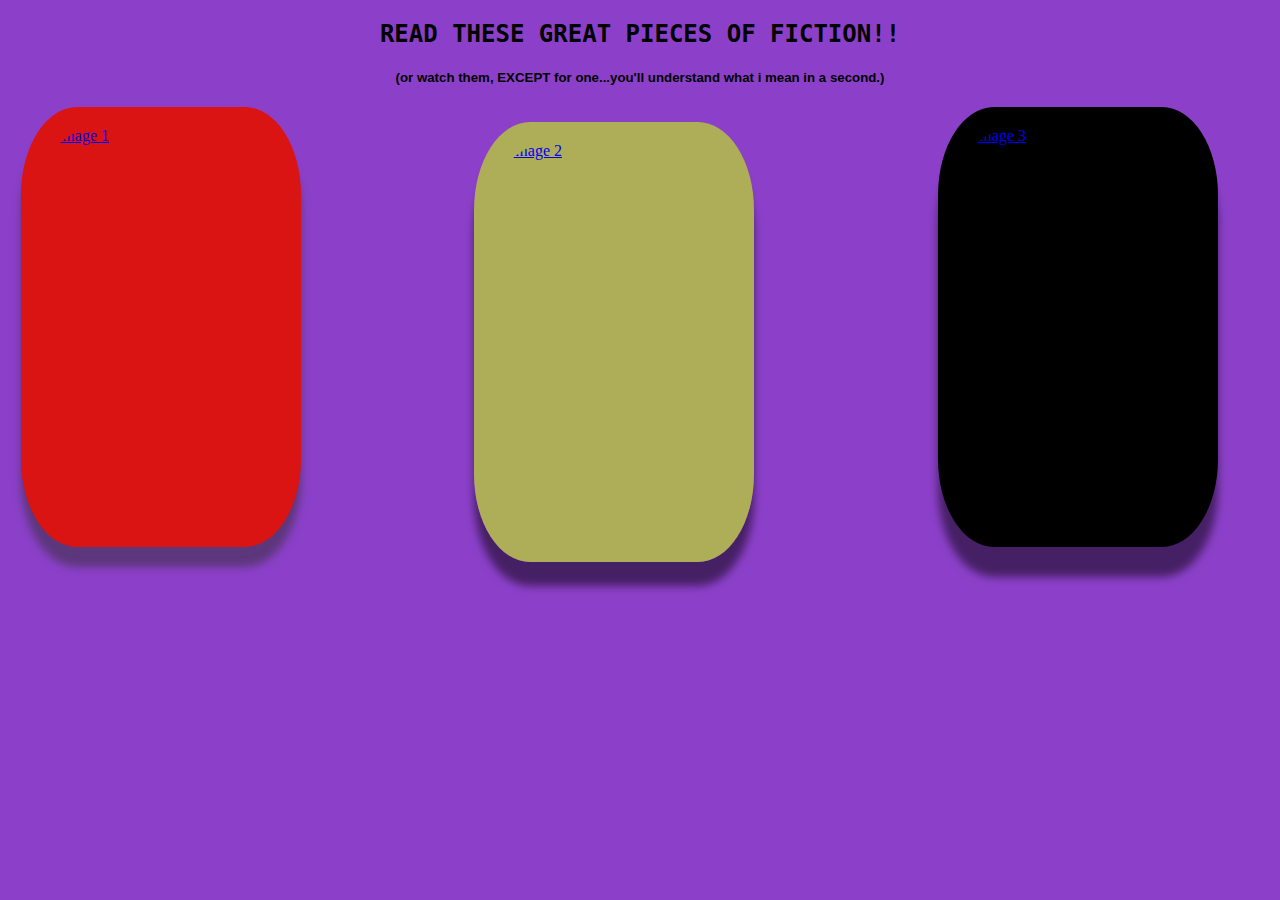
==== index.html @ da7b0f52 "update again" ====
<!DOCTYPE html>
<html lang="en">
<head>
    <meta charset="UTF-8">
    <meta name="viewport" content="width=device-width, initial-scale=1.0">
    <title>Document</title>
    <link rel="stylesheet" href="pulse.css">
    <script defer src="pulse.js"></script>

</head>
<body style="background-color:rgba(113, 19, 190, 0.808);">

    <!-- Page heading -->
    <h2 style="font-family: Source Code Pro, monospace; text-align: center;">READ THESE GREAT PIECES OF FICTION!!</h2>

    <h5 style="font-family: Comic Sans MS, cursive, sans-serif; text-align: center">(or watch them, EXCEPT for one...you'll understand what i mean in a second.)</h5>
 

    <div class="container">
           <!-- Image 1 -->
        <a class="container1" href="ippo.html">
          <img class="resize" src="https://i.pinimg.com/564x/dd/c0/3d/ddc03d8e1f4fc6329bf886870d5324ee.jpg" alt="Image 1">
        </a>

    <!-- Image 2 -->
    <!-- <div class="container2"> -->
        <a class="container2" href="thorf.html">
          <img src="https://i.pinimg.com/236x/5a/99/f6/5a99f6861a72a8e89c78f236f60bdd82.jpg" alt="Image 2">
        </a>
    <!-- </div> -->

    <!-- Image 3 -->
    <!-- <div class="container3"> -->
        <a class="container3" href="guts.html">
         <img class="resize" src="https://i.pinimg.com/736x/58/cb/fb/58cbfb132aab29f84d985f7a7ccbcf6a.jpg" alt="Image 3">
        </a>

    
    <!-- </div> -->
</div> 
</body>
</html>
---- pulse.css ----
/****************************************** MAIN HTML PAGE ************************************************/

/* Grid container for your items */
.container1 {
display: flex;
justify-content: center; /* Center horizontally */
align-items: center;
width: 19%; /* Container width */
box-shadow: 0 20px 8px rgba(45, 45, 45, 0.5);
background-color: #da1313; /* Background color for Image 1 container */
padding: 20px; /* Adds padding inside the container */
margin-left: 13px; /* Adjusts the container's position */
border-radius: 20%; /* Rounds the corners of the container */
transition: background-color 0.3s ease, transform 0.3s ease;
}


.container1:hover{
background-color: rgb(47, 47, 150);
transform: scale(1.1); /* Slightly enlarges the button */
}


/* Container for Image 2 */
.container2 {
display: flex;
justify-content: center; /* Center horizontally */
align-items: center;
margin: -400px;
width: 19%; /* Container width */
background-color: #b3be47de; /* Background color for Image 2 container */
padding: 20px; /* Adds padding inside the container */
position: relative;
bottom: 25px;
left: 866px;
border-radius: 20%; /* Rounds the corners of the container */
box-shadow: 0 24px 8px rgba(0, 0, 0, 0.5);
transition: background-color 0.3s ease, transform 0.3s ease; /* Smooth hover effect */
}
.container2:hover{
background-color: rgb(216, 34, 155);
transform: scale(1.1); /* Slightly enlarges the button */
}


/* Container for Image 3 */
.container3{
display: flex;
justify-content: center; /* Center horizontally */
align-items: center;
margin: -480px;
width: 19%; /* Container width */
background-color: #000000; /* Background color for Image 3 container */
padding: 20px; /* Adds padding inside the container */
box-shadow: 0 30px 8px rgba(0, 0, 0, 0.5);
margin-left: 930px; /* Adjusts the container's position */
border-radius: 20%; /* Rounds the corners of the container */
transition: background-color 0.3s ease, transform 0.3s ease; /* Smooth hover effect */
}

.container3:hover{
background-color: rgb(255, 255, 255);
transform: scale(1.1); /* Slightly enlarges the button */
}

.ippo-img{
position: relative;
left: 18px;
}

div img {
height: 400px;
width: 260px;
border-radius: 60px; 
display: inline;
}
/********************************************* CSS FOR IPPO *************************************************/

/* Container for Image */
.containerippo {
display: flex;
justify-content: center; /* Center horizontally */
align-items: center;
width: 19%; /* Container width */
box-shadow: 0 20px 8px rgba(45, 45, 45, 0.5);
background-color: #da1313; /* Background color */
padding: 20px; /* Adds padding inside the container */
position: relative;
left: 100px;
border-radius: 20%; /* Rounds the corners of the container */
}

.ippo-button:hover{
background-color: #0ada2d; /* Change to a lighter green */
transform: scale(1.1); /* Slightly enlarges the button */
}

.ippo-title{
position: relative;
left: 499px;
bottom: 30px;
}

.slider-arrow{
position: relative;
font-family: monospace;
left: 26px;
font-size: 30px;
font-weight: bold;
background-color: #da1313;
color: white;
border-radius: 20px;
}



.slider-arrow2{
font-family: monospacce;
position: relative;
font-family: monospace;
font-size: 30px;
top: 40px;
right: -10px;
font-weight: bold;
background-color: #da1313;
color: white;
border-radius: 20px;
}



.ippo-button{
margin-left: 13px;
font-family: 'Courier New', Courier, monospace;
font-size: 18px; /* Adjust font size */
padding: 12px 24px;
background-color: #0d18b9; /* Green color */
color: #ffffff;
border: none;
border-radius: 30px;
box-shadow: 0 10px 15px rgba(0, 0, 0, 0.3);
cursor: pointer;
transition: background-color 0.3s ease, transform 0.3s ease;
}

.watch-button-ippo:hover{
background-color: #0ada2d; /* Change to a lighter green */
transform: scale(1.1); /* Slightly enlarges the button */
}

.watch-button-ippo{
margin-left: 13px;
font-family: 'Courier New', Courier, monospace;
font-size: 18px; /* Adjust font size */
padding: 12px 24px;
background-color: #0d18b9; /* Green color */
color: #ffffff;
border: none;
border-radius: 30px;
box-shadow: 0 10px 15px rgba(0, 0, 0, 0.3);
cursor: pointer;
transition: background-color 0.3s ease, transform 0.3s ease;
}

img {
height: 400px;
width: 260px;
border-radius: 60px;
}

.par-container {
position: absolute; /* This ensures the vertical text is positioned relative to this container */
width: 479px; /* Set the width of the container */
height: 500px; /* Set the height of the container */
left: 420px; /* Optional: adjust as needed */
top: 100px; /* Optional: adjust as needed */
background-color: #db0a0a; /* Set background color for the container */
border: 1px solid #000; /* Add a border to the container */
border-radius: 20%;
box-shadow:0 20px 8px rgba(45, 45, 45, 0.5);
transition: visibility 0s 0.5s, opacity 0.5s ease;
}

.par-container:hover{
opacity: 0; /* Fade out */
visibility: hidden; /* Hide after 0.5s */
}

.vertical-text {
writing-mode: vertical-rl;
color: rgb(209, 220, 230);
text-align: center;
font-size: 18px;
position: absolute;
top: 50%; /* Center vertically, adjust as needed */
left: 45.5%; /* Center horizontally */
transform: translate(-50%, -50%) rotate(270deg); /* Center and rotate text */
line-height: 1.5;
}


.like-up, .dislike-up {
position: relative;
top: 20px;
font-family: 'Courier New', Courier, monospace;
font-size: 18px; /* Adjust font size */
padding: 10px 20px;
background-color: #424141; /* Blue background */
color: #ffffff;
border: none;
box-shadow: 0 8px 12px rgba(0, 0, 0, 0.2); /* Shadow for depth */
cursor: pointer;
transition: background-color 0.3s ease, transform 0.2s ease, box-shadow 0.2s ease;
}


.green-like {
background-color: #19972e; /* Change to a lighter green */    
}

.red-dislike {
background-color: #da1313; /* Change to red */
}

.button-grid {
display: grid;
grid-template-columns: auto auto; /* Two equal columns for the buttons */
gap: 10px; /* Add some space between the buttons */
justify-content: end; /* Align the grid container to the right */
margin-right: 20px; /* Adjust the right margin if needed */
}

.comment-grid{
color: rgb(255, 255, 255);
grid-column: 1 / span 3;
position: relative;
left: 99px;
text-align: center;
font-family: 'Rockwell', serif;
font-size: 18px; /* Adjust font size */
display: flex;
flex-direction: column;
margin: 20px auto;
padding: 20px;
background-color: rgb(233, 114, 3);
border-radius: 30px;
max-width: 600px;
height: 200px;
box-shadow: 0 20px 8px rgba(45, 45, 45, 0.5);

}

.button-icon-ippo, .button-icon-ippoo{
width: 20px;  /* Set the width of the image */
height: 20px; /* Set the height of the image */
}

#comment-text-area {
position: relative;
right: 14.5px;
width: 100%;
height: 100px;
border: 1px solid #1642d1;
border-radius: 5px;
padding: 10px;
margin-bottom: 10px;
}

#comment-button{
font-family: 'Rockwell', serif;
width: 100px;
position: relative;
left: 250px;
}

#feedbackButton{
border-radius: 15px;
background-color: #ec1414;
color: white;


}

#feedbackButton:hover {
background-color: #2980b9;
transform: scale(1.1); /* Slightly enlarges the button */


}

/* Main section styling */
.feedback-button {
background-color: #3498db;
color: white;
font-size: 16px;
padding: 10px 20px;
border: none;
border-radius: 5px;
cursor: pointer;
transition: background-color 0.3s ease;
font-family: 'Arial', sans-serif;
box-shadow: 0 4px 6px rgba(0, 0, 0, 0.1);
}



.feedback-form-section {
margin-top: 20px;
padding: 20px;
background-color: #f9f9f9;
border-radius: 8px;
box-shadow: 0 4px 10px rgba(0, 0, 0, 0.1);
font-family: 'Arial', sans-serif;
max-width: 600px;
margin: 20px auto;
}

.feedback-form-section h2 {
font-family: 'Georgia', serif;
color: #e20e0e;
font-size: 24px;
margin-bottom: 20px;
text-align: center;
}

/* Label styling */
.feedback-form-section label {
font-size: 16px;
font-weight: bold;
color: #555;
display: block;
margin-bottom: 8px;
font-family: 'Arial', sans-serif;
}

/* Input and textarea styling */
.feedback-form-section input[type="text"],
.feedback-form-section input[type="email"],
.feedback-form-section textarea {
width: 100%;
padding: 10px;
margin-bottom: 15px;
border: 1px solid #ccc;
border-radius: 5px;
font-family: 'Arial', sans-serif;
font-size: 14px;
}

.feedback-form-section textarea {
resize: vertical;
min-height: 100px;
}

.feedback-form-section input[type="text"]:focus,
.feedback-form-section input[type="email"]:focus,
.feedback-form-section textarea:focus {
border-color: #3498db;
outline: none;
box-shadow: 0 0 5px rgba(52, 152, 219, 0.3);
}

/* Submit button */
.submit-button {
font-family: 'Rockwell', serif;
background-color: #001107;
color: white;
font-size: 16px;
padding: 10px 20px;
border: none;
border-radius: 5px;
cursor: pointer;
transition: background-color 0.3s ease;
}

.submit-button:hover {
background-color: #34fd0c;
}

/* Feedback response */
#feedbackResponse {
font-size: 16px;
color: #27ae60;
margin-top: 15px;
text-align: center;
font-family: 'Arial', sans-serif;
}

.hide-button, .unhide-button{
position: relative;
top: 60px;
left: 600px;
border-radius: 15px;
background-color: #ec1414;
color: white;
}



/************************** CSS FOR THORF ****************************************************/

/* Container for Image */
.containerthorf {
display: flex;
justify-content: center; /* Center horizontally */
align-items: center;
width: 19%; /* Container width */
box-shadow: 0 20px 8px rgba(45, 45, 45, 0.5);
background-color: #840fd3; /* Background color */
padding: 20px; /* Adds padding inside the container */
margin-left: 13px; /* Adjusts the container's position */
border-radius: 20%; /* Rounds the corners of the container */
}

.thorf-title{
margin-left: 50px;
}

.back-button-thorf:hover{
background-color: #0ada2d; /* Change to a lighter green */
transform: scale(1.1); /* Slightly enlarges the button */
}

.back-button-thorf{
margin-left: 30px;
font-family: 'Courier New', Courier, monospace;
font-size: 18px; /* Adjust font size */
padding: 12px 24px;
background-color: #d80c72; /* Green color */
color: #ffffff;
border: none;
border-radius: 30px;
box-shadow: 0 10px 15px rgba(0, 0, 0, 0.3);
cursor: pointer;
transition: background-color 0.3s ease, transform 0.3s ease;
}

.watch-button-thorf:hover{
background-color: #0ada2d; /* Change to a lighter green */
transform: scale(1.1); /* Slightly enlarges the button */
}

.watch-button-thorf{
margin-left: 13px;
font-family: 'Courier New', Courier, monospace;
font-size: 18px; /* Adjust font size */
padding: 12px 24px;
background-color: #d80c72; /* Green color */
color: #ffffff;
border: none;
border-radius: 30px;
box-shadow: 0 10px 15px rgba(0, 0, 0, 0.3);
cursor: pointer;
transition: background-color 0.3s ease, transform 0.3s ease;
}



img {
height: 400px;
width: 260px;
border-radius: 60px;
}

.par-container2 {
position: relative; /* This ensures the vertical text is positioned relative to this container */
width: 479px; /* Set the width of the container */
height: 600px; /* Set the height of the container */
margin-left: 500px; /* Optional: adjust as needed */
margin-top: -480px; /* Optional: adjust as needed */
background-color: #840fd3; /* Set background color for the container */
border: 1px solid #000; /* Add a border to the container */
border-radius: 20%;
box-shadow:0 20px 8px rgba(45, 45, 45, 0.5);
}

.vertical-text {
writing-mode: vertical-rl;
color: rgb(209, 220, 230);
text-align: center;
font-size: 18px;
position: absolute;
top: 50%; /* Center vertically, adjust as needed */
left: 45.5%; /* Center horizontally */
transform: translate(-50%, -50%) rotate(270deg); /* Center and rotate text */
line-height: 1.5;
}

.like-up2, .dislike-up2 {
position: relative;
top: -300px;
right: 70px;
font-family: 'Courier New', Courier, monospace;
font-size: 18px; /* Adjust font size */
padding: 10px 20px;
background-color: #424141; /* Blue background */
color: #ffffff;
border: none;
box-shadow: 0 8px 12px rgba(0, 0, 0, 0.2); /* Shadow for depth */
cursor: pointer;
transition: background-color 0.3s ease, transform 0.2s ease, box-shadow 0.2s ease;
}


.button-icon-ippo, .button-icon-ippoo{
width: 20px;  /* Set the width of the image */
height: 20px; /* Set the height of the image */
}

.green-like2 {
background-color: #19972e; /* Change to a lighter green */    
}

.red-dislike2 {
background-color: #da1313; /* Change to red */
}

.button-grid2 {
display: grid;
grid-template-columns: auto auto; /* Two equal columns for the buttons */
gap: 10px; /* Add some space between the buttons */
justify-content: end; /* Align the grid container to the right */
margin-right: 20px; /* Adjust the right margin if needed */
}

.comment-grid2{
color: rgb(255, 255, 255);
grid-column: 1 / span 3;
text-align: center;
font-family: 'Rockwell', serif;
font-size: 18px; /* Adjust font size */
display: flex;
flex-direction: column;
align-items: center;
margin: 20px auto;
padding: 20px;
background-color: rgb(158, 38, 214);
border-radius: 10px;
max-width: 600px;
height: 200px;

}

#comment-text-area2 {
width: 100%;
height: 100px;
border: 1px solid #1642d1;
border-radius: 5px;
padding: 10px;
margin-bottom: 10px;
}

#comment-button2{
font-family: 'Rockwell', serif;
}

/* Feedback Button */
/* Feedback Button Styling */
#feedbackButton2 {
border-radius: 25px;
background-color: #ff4757; /* Bright red */
color: white;
padding: 10px 20px;
font-size: 16px;
border: none;
cursor: pointer;
transition: background-color 0.3s ease, transform 0.3s ease;
box-shadow: 0 4px 15px rgba(0, 0, 0, 0.2);
}

#feedbackButton2:hover {
background-color: #ff6b81; /* Lighter red */
transform: scale(1.05); /* Slightly enlarges the button */
}

/* Main Section Styling */
.feedback-form-section2 {
margin-top: 30px;
padding: 30px;
background-color: #ffffff; /* White background for contrast */
border-radius: 10px;
box-shadow: 0 10px 20px rgba(0, 0, 0, 0.1);
font-family: 'Arial', sans-serif;
max-width: 500px; /* Adjusted for a cleaner look */
margin: 20px auto;
}

/* Header Styling */
.feedback-form-section h2 {
font-family: 'Georgia', serif;
color: #333; /* Darker text for contrast */
font-size: 26px;
margin-bottom: 20px;
text-align: center;
}

/* Label Styling */
.feedback-form-section2 label {
font-size: 16px;
font-weight: bold;
color: #555;
display: block;
margin-bottom: 8px;
}

/* Input and Textarea Styling */
.feedback-form-section2 input[type="text2"],
.feedback-form-section2 input[type="email2"],
.feedback-form-section2 textarea {
width: 100%;
padding: 15px; /* Increased padding for a modern look */
margin-bottom: 15px;
border: 1px solid #ddd; /* Light grey border */
border-radius: 5px;
font-family: 'Arial', sans-serif;
font-size: 14px;
transition: border-color 0.3s ease;
}

.feedback-form-section2 textarea {
resize: vertical;
min-height: 100px;
}

.feedback-form-section2 input[type="text2"]:focus,
.feedback-form-section2 input[type="email2"]:focus,
.feedback-form-section2 textarea:focus {
border-color: #3498db; /* Blue border on focus */
outline: none;
box-shadow: 0 0 5px rgba(52, 152, 219, 0.3);
}

/* Submit Button Styling */
.submit-button2 {
font-family: 'Rockwell', serif;
background-color: #007bff; /* Bootstrap blue */
color: white;
font-size: 16px;
padding: 12px 20px; /* Adjusted padding */
border: none;
border-radius: 5px;
cursor: pointer;
transition: background-color 0.3s ease, transform 0.3s ease;
width: 100%; /* Full width button */
}

.submit-button2:hover {
background-color: #0056b3; /* Darker blue on hover */
transform: translateY(-2px); /* Lift effect on hover */
}

/* Feedback Response */
#feedbackResponse2 {
font-size: 16px;
color: #27ae60; /* Success green */
margin-top: 15px;
text-align: center;
}

/* Button to Hide/Unhide Feedback */
.hide-button2, .unhide-button2 {
position: relative;
top: 20px;
left: 90px;
border-radius: 25px;
background-color: #ff4757; /* Consistent with main feedback button */
color: white;
padding: 10px 15px; /* Slightly smaller padding */
cursor: pointer;
transition: background-color 0.3s ease, transform 0.3s ease;
}





/************************************** CSS FOR GUTS *****************************************/

/* Container for Image */
.containerguts {
display: flex;
justify-content: center; /* Center horizontally */
align-items: center;
width: 19%; /* Container width */
box-shadow: 0 30px 8px rgba(0, 0, 0, 0.5);
background-color: #05848d; /* Background color */
padding: 20px; /* Adds padding inside the container */
margin-left: 13px; /* Adjusts the container's position */
border-radius: 20%; /* Rounds the corners of the container */
}

.guts-title{
margin-left: 100px;
}

.back-button-guts:hover{
background-color: #0ada2d; /* Change to a lighter green */
transform: scale(1.1); /* Slightly enlarges the button */
}

.back-button-guts{
margin-left: 30px;
font-family: 'Courier New', Courier, monospace;
font-size: 18px; /* Adjust font size */
padding: 12px 24px;
background-color: silver; /* Green color */
color: #000000;
border: none;
border-radius: 30px;
box-shadow: 0 10px 15px rgba(0, 0, 0, 0.3);
cursor: pointer;
transition: background-color 0.3s ease, transform 0.3s ease;
}


.watch-button-guts:hover{
background-color: #0ada2d; /* Change to a lighter green */
transform: scale(1.1); /* Slightly enlarges the button */
}

.watch-button-guts{
margin-left: 13px;
font-family: 'Courier New', Courier, monospace;
font-size: 18px; /* Adjust font size */
padding: 12px 24px;
background-color: silver; /* Green color */
color: #000000;
border: none;
border-radius: 30px;
box-shadow: 0 10px 15px rgba(0, 0, 0, 0.3);
cursor: pointer;
transition: background-color 0.3s ease, transform 0.3s ease;
}



img {
height: 400px;
width: 260px;
border-radius: 60px;
}

.par-container3 {
position: relative; /* This ensures the vertical text is positioned relative to this container */
width: 479px; /* Set the width of the container */
height: 600px; /* Set the height of the container */
margin-left: 500px; /* Optional: adjust as needed */
margin-top: -480px; /* Optional: adjust as needed */
background-color: #2b021b; /* Set background color for the container */
border-radius: 20%;
box-shadow:0 20px 8px rgba(45, 45, 45, 0.5);
}

.vertical-text {
writing-mode: vertical-rl;
color: rgb(209, 220, 230);
text-align: center;
font-size: 18px;
position: absolute;
top: 50%; /* Center vertically, adjust as needed */
left: 45.5%; /* Center horizontally */
transform: translate(-50%, -50%) rotate(270deg); /* Center and rotate text */
line-height: 1.5;
}



.like-up3, .dislike-up3 {
position: relative;
top: -300px;
font-family: 'Courier New', Courier, monospace;
font-size: 18px; /* Adjust font size */
padding: 10px 20px;
background-color: #424141; /* Blue background */
color: #ffffff;
border: none;
box-shadow: 0 8px 12px rgba(0, 0, 0, 0.2); /* Shadow for depth */
cursor: pointer;
transition: background-color 0.3s ease, transform 0.2s ease, box-shadow 0.2s ease;
}


.button-icon-guts, .button-icon-gutss{
width: 20px;  /* Set the width of the image */
height: 20px; /* Set the height of the image */
}




.green-like3 {
background-color: #19972e; /* Change to a lighter green */    
}

.red-dislike3 {
background-color: #da1313; /* Change to red */
}

.button-grid3 {
display: grid;
grid-template-columns: auto auto; /* Two equal columns for the buttons */
gap: 10px; /* Add some space between the buttons */
justify-content: end; /* Align the grid container to the right */
margin-right: 20px; /* Adjust the right margin if needed */
}

.comment-grid3{
color: rgb(0, 0, 0);
grid-column: 1 / span 3;
text-align: center;
font-family: 'Rockwell', serif;
font-size: 18px; /* Adjust font size */
display: flex;
flex-direction: column;
align-items: center;
margin: 20px auto;
padding: 20px;
background-color: silver;
border-radius: 10px;
max-width: 600px;
height: 200px;

}

#comment-text-area3 {
width: 100%;
height: 100px;
border: 1px solid #1642d1;
border-radius: 5px;
padding: 10px;
margin-bottom: 10px;
}

#comment-button3{
font-family: 'Rockwell', serif;
}

#feedbackButton3{
border-radius: 15px;
background-color: silver;
color: rgb(46, 4, 70);


}

#feedbackButton3:hover {
background-color: #2980b9;
transform: scale(1.1); /* Slightly enlarges the button */


}

/* Main section styling */
.feedback-button3 {
background-color: #3498db;
color: white;
font-size: 16px;
padding: 10px 20px;
border: none;
border-radius: 5px;
cursor: pointer;
transition: background-color 0.3s ease;
font-family: 'Arial', sans-serif;
box-shadow: 0 4px 6px rgba(0, 0, 0, 0.1);
}



.feedback-form-section3 {
margin-top: 20px;
padding: 20px;
background-color: #f9f9f9;
border-radius: 8px;
box-shadow: 0 4px 10px rgba(0, 0, 0, 0.1);
font-family: 'Arial', sans-serif;
max-width: 600px;
margin: 20px auto;
}

.feedback-form-section3 h2 {
font-family: 'Georgia', serif;
color: #525050;
font-size: 24px;
margin-bottom: 20px;
text-align: center;
}

/* Label styling */
.feedback-form-section3 label {
font-size: 16px;
font-weight: bold;
color: #555;
display: block;
margin-bottom: 8px;
font-family: 'Arial', sans-serif;
}

/* Input and textarea styling */
.feedback-form-section3 input[type="text3"],
.feedback-form-section3 input[type="email3"],
.feedback-form-section3 textarea {
width: 100%;
padding: 10px;
margin-bottom: 15px;
border: 1px solid #ccc;
border-radius: 5px;
font-family: 'Arial', sans-serif;
font-size: 14px;
}

.feedback-form-section3 textarea {
resize: vertical;
min-height: 100px;
}

.feedback-form-section3 input[type="text3"]:focus,
.feedback-form-section3 input[type="email3"]:focus,
.feedback-form-section3 textarea:focus {
border-color: #3498db;
outline: none;
box-shadow: 0 0 5px rgba(52, 152, 219, 0.3);
}

/* Submit button */
.submit-button3 {
font-family: 'Rockwell', serif;
background-color: #001107;
color: white;
font-size: 16px;
padding: 10px 20px;
border: none;
border-radius: 5px;
cursor: pointer;
transition: background-color 0.3s ease;
}

.submit-button3:hover {
background-color: #34fd0c;
}

/* Feedback response */
#feedbackResponse3 {
font-size: 16px;
color: #27ae60;
margin-top: 15px;
text-align: center;
font-family: 'Arial', sans-serif;
}

.hide-button3, .unhide-button3{
position: relative;
top: 14px;
left: 90px;
border-radius: 15px;
background-color: #ec1414;
color: white;
border-radius: 25px;
background-color: #38bffd; /* Consistent with main feedback button */
color: rgb(0, 0, 0);
padding: 10px 15px; /* Slightly smaller padding */
cursor: pointer;
transition: background-color 0.3s ease, transform 0.3s ease;
}
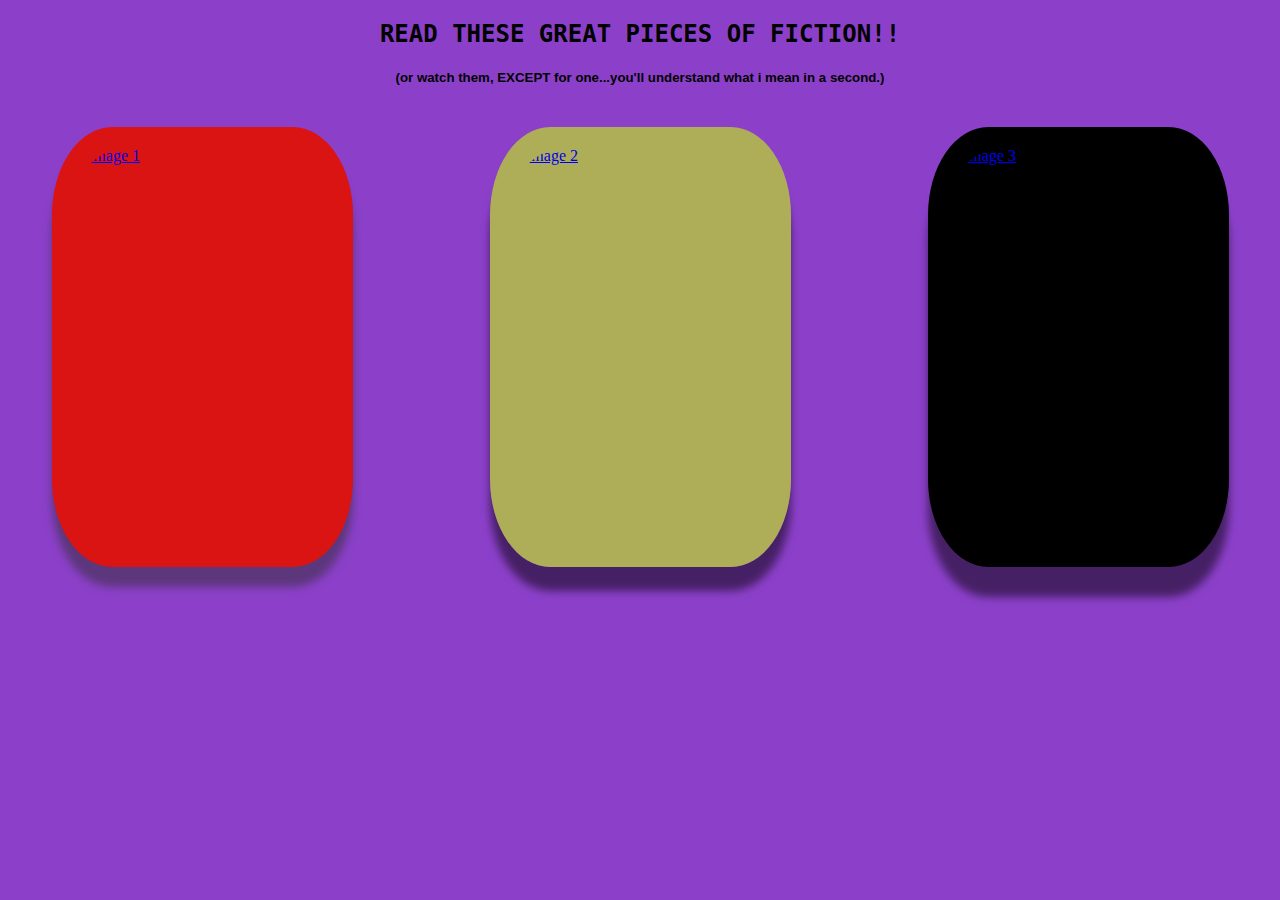
==== commit 426fe457: "added grids to the home page" ====
--- a/index.html
+++ b/index.html
@@ -16,24 +16,19 @@
     <h5 style="font-family: Comic Sans MS, cursive, sans-serif; text-align: center">(or watch them, EXCEPT for one...you'll understand what i mean in a second.)</h5>
  
 
-    <div class="container">
-           <!-- Image 1 -->
-        <a class="container1" href="ippo.html">
-          <img class="resize" src="https://i.pinimg.com/564x/dd/c0/3d/ddc03d8e1f4fc6329bf886870d5324ee.jpg" alt="Image 1">
-        </a>
+    <div class="grid-container">
+    <a class="container1" href="ippo.html">
+        <img class="resize" src="https://i.pinimg.com/564x/dd/c0/3d/ddc03d8e1f4fc6329bf886870d5324ee.jpg" alt="Image 1">
+    </a>
+    
+    <a class="container2" href="thorf.html">
+        <img src="https://i.pinimg.com/236x/5a/99/f6/5a99f6861a72a8e89c78f236f60bdd82.jpg" alt="Image 2">
+    </a>
 
-    <!-- Image 2 -->
-    <!-- <div class="container2"> -->
-        <a class="container2" href="thorf.html">
-          <img src="https://i.pinimg.com/236x/5a/99/f6/5a99f6861a72a8e89c78f236f60bdd82.jpg" alt="Image 2">
-        </a>
-    <!-- </div> -->
-
-    <!-- Image 3 -->
-    <!-- <div class="container3"> -->
-        <a class="container3" href="guts.html">
-         <img class="resize" src="https://i.pinimg.com/736x/58/cb/fb/58cbfb132aab29f84d985f7a7ccbcf6a.jpg" alt="Image 3">
-        </a>
+    <a class="container3" href="guts.html">
+        <img class="resize" src="https://i.pinimg.com/736x/58/cb/fb/58cbfb132aab29f84d985f7a7ccbcf6a.jpg" alt="Image 3">
+    </a>    
+</div>
 
     
     <!-- </div> -->
--- a/pulse.css
+++ b/pulse.css
@@ -1,79 +1,79 @@
 /****************************************** MAIN HTML PAGE ************************************************/
 
 /* Grid container for your items */
+
+
+/* Grid container for layout */
+.grid-container {
+    display: grid;
+    grid-template-columns: repeat(3, 1fr); /* 3 equal columns */
+    gap: 90px; /* Space between columns */
+    justify-items: center; /* Center items within grid cells */
+    padding: 20px; /* Optional padding around grid */
+}
+
+/* Container for Image 1 */
 .container1 {
-display: flex;
-justify-content: center; /* Center horizontally */
-align-items: center;
-width: 19%; /* Container width */
-box-shadow: 0 20px 8px rgba(45, 45, 45, 0.5);
-background-color: #da1313; /* Background color for Image 1 container */
-padding: 20px; /* Adds padding inside the container */
-margin-left: 13px; /* Adjusts the container's position */
-border-radius: 20%; /* Rounds the corners of the container */
-transition: background-color 0.3s ease, transform 0.3s ease;
-}
-
-
-.container1:hover{
-background-color: rgb(47, 47, 150);
-transform: scale(1.1); /* Slightly enlarges the button */
-}
-
+    display: flex;
+    justify-content: center;
+    align-items: center;
+    width: 75%; /* Adjusted to fit in the grid layout */
+    box-shadow: 0 20px 8px rgba(45, 45, 45, 0.5);
+    background-color: #da1313;
+    padding: 20px;
+    border-radius: 20%;
+    transition: background-color 0.3s ease, transform 0.3s ease;
+}
+
+.container1:hover {
+    background-color: rgb(47, 47, 150);
+    transform: scale(1.1);
+}
 
 /* Container for Image 2 */
 .container2 {
-display: flex;
-justify-content: center; /* Center horizontally */
-align-items: center;
-margin: -400px;
-width: 19%; /* Container width */
-background-color: #b3be47de; /* Background color for Image 2 container */
-padding: 20px; /* Adds padding inside the container */
-position: relative;
-bottom: 25px;
-left: 866px;
-border-radius: 20%; /* Rounds the corners of the container */
-box-shadow: 0 24px 8px rgba(0, 0, 0, 0.5);
-transition: background-color 0.3s ease, transform 0.3s ease; /* Smooth hover effect */
-}
-.container2:hover{
-background-color: rgb(216, 34, 155);
-transform: scale(1.1); /* Slightly enlarges the button */
-}
-
+    display: flex;
+    justify-content: center;
+    align-items: center;
+    width: 75%; /* Adjusted to fit in the grid layout */
+    background-color: #b3be47de;
+    padding: 20px;
+    border-radius: 20%;
+    box-shadow: 0 24px 8px rgba(0, 0, 0, 0.5);
+    transition: background-color 0.3s ease, transform 0.3s ease;
+}
+
+.container2:hover {
+    background-color: rgb(216, 34, 155);
+    transform: scale(1.1);
+}
 
 /* Container for Image 3 */
-.container3{
-display: flex;
-justify-content: center; /* Center horizontally */
-align-items: center;
-margin: -480px;
-width: 19%; /* Container width */
-background-color: #000000; /* Background color for Image 3 container */
-padding: 20px; /* Adds padding inside the container */
-box-shadow: 0 30px 8px rgba(0, 0, 0, 0.5);
-margin-left: 930px; /* Adjusts the container's position */
-border-radius: 20%; /* Rounds the corners of the container */
-transition: background-color 0.3s ease, transform 0.3s ease; /* Smooth hover effect */
-}
-
-.container3:hover{
-background-color: rgb(255, 255, 255);
-transform: scale(1.1); /* Slightly enlarges the button */
-}
-
-.ippo-img{
-position: relative;
-left: 18px;
-}
-
+.container3 {
+    display: flex;
+    justify-content: center;
+    align-items: center;
+    width: 75%; /* Adjusted to fit in the grid layout */
+    background-color: #000000;
+    padding: 20px;
+    box-shadow: 0 30px 8px rgba(0, 0, 0, 0.5);
+    border-radius: 20%;
+    transition: background-color 0.3s ease, transform 0.3s ease;
+}
+
+.container3:hover {
+    background-color: rgb(255, 255, 255);
+    transform: scale(1.1);
+}
+
+/* Image styling */
 div img {
-height: 400px;
-width: 260px;
-border-radius: 60px; 
-display: inline;
-}
+    height: 400px;
+    width: 260px;
+    border-radius: 60px;
+    display: inline;
+}
+
 /********************************************* CSS FOR IPPO *************************************************/
 
 /* Container for Image */
@@ -110,6 +110,7 @@
 background-color: #da1313;
 color: white;
 border-radius: 20px;
+cursor: pointer;
 }
 
 
@@ -125,6 +126,7 @@
 background-color: #da1313;
 color: white;
 border-radius: 20px;
+cursor: pointer;
 }
 
 
@@ -178,13 +180,8 @@
 border: 1px solid #000; /* Add a border to the container */
 border-radius: 20%;
 box-shadow:0 20px 8px rgba(45, 45, 45, 0.5);
-transition: visibility 0s 0.5s, opacity 0.5s ease;
-}
-
-.par-container:hover{
-opacity: 0; /* Fade out */
-visibility: hidden; /* Hide after 0.5s */
-}
+}
+
 
 .vertical-text {
 writing-mode: vertical-rl;
@@ -201,7 +198,8 @@
 
 .like-up, .dislike-up {
 position: relative;
-top: 20px;
+bottom: 400px;
+right: 200px;
 font-family: 'Courier New', Courier, monospace;
 font-size: 18px; /* Adjust font size */
 padding: 10px 20px;
@@ -405,7 +403,7 @@
 align-items: center;
 width: 19%; /* Container width */
 box-shadow: 0 20px 8px rgba(45, 45, 45, 0.5);
-background-color: #840fd3; /* Background color */
+background: #840fd3; /* Background color */
 padding: 20px; /* Adds padding inside the container */
 margin-left: 13px; /* Adjusts the container's position */
 border-radius: 20%; /* Rounds the corners of the container */
@@ -502,8 +500,8 @@
 
 
 .button-icon-ippo, .button-icon-ippoo{
-width: 20px;  /* Set the width of the image */
-height: 20px; /* Set the height of the image */
+    width: 20px;  /* Set the width of the image */
+    height: 20px; /* Set the height of the image */
 }
 
 .green-like2 {
